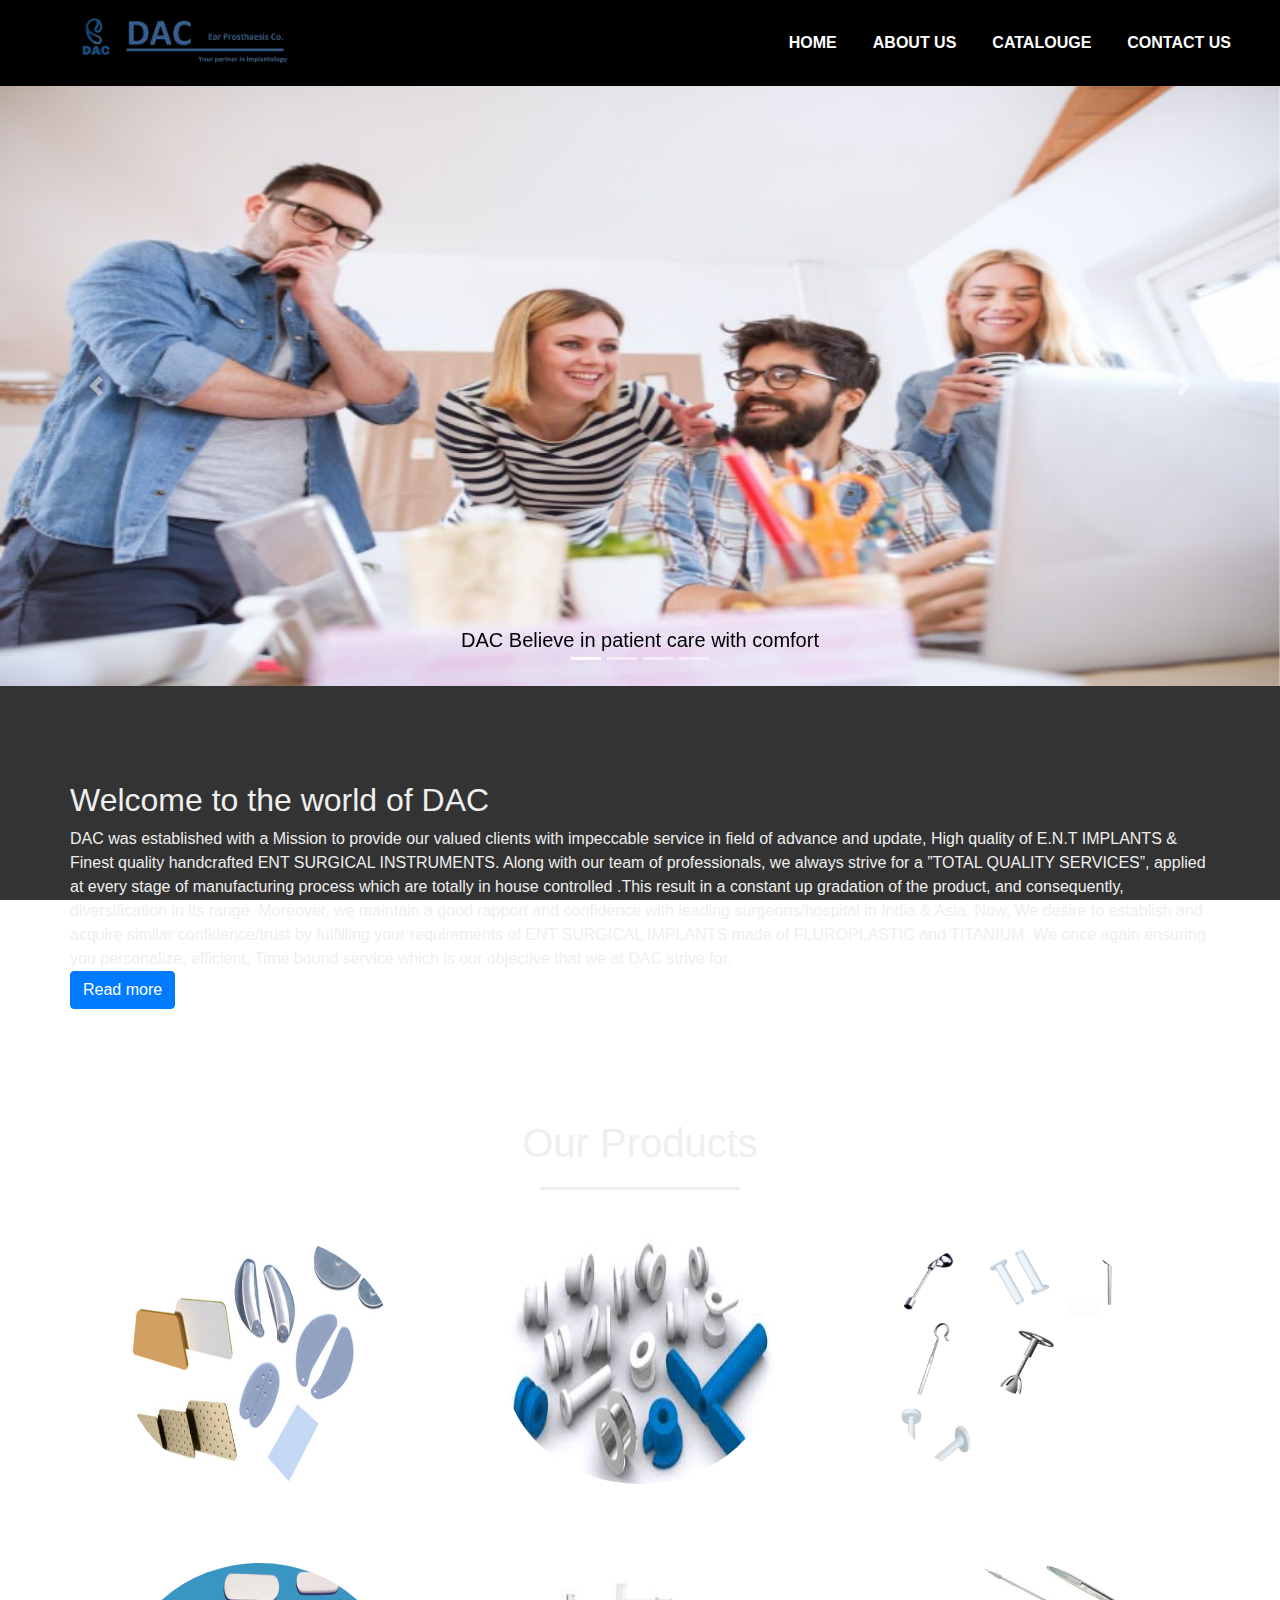
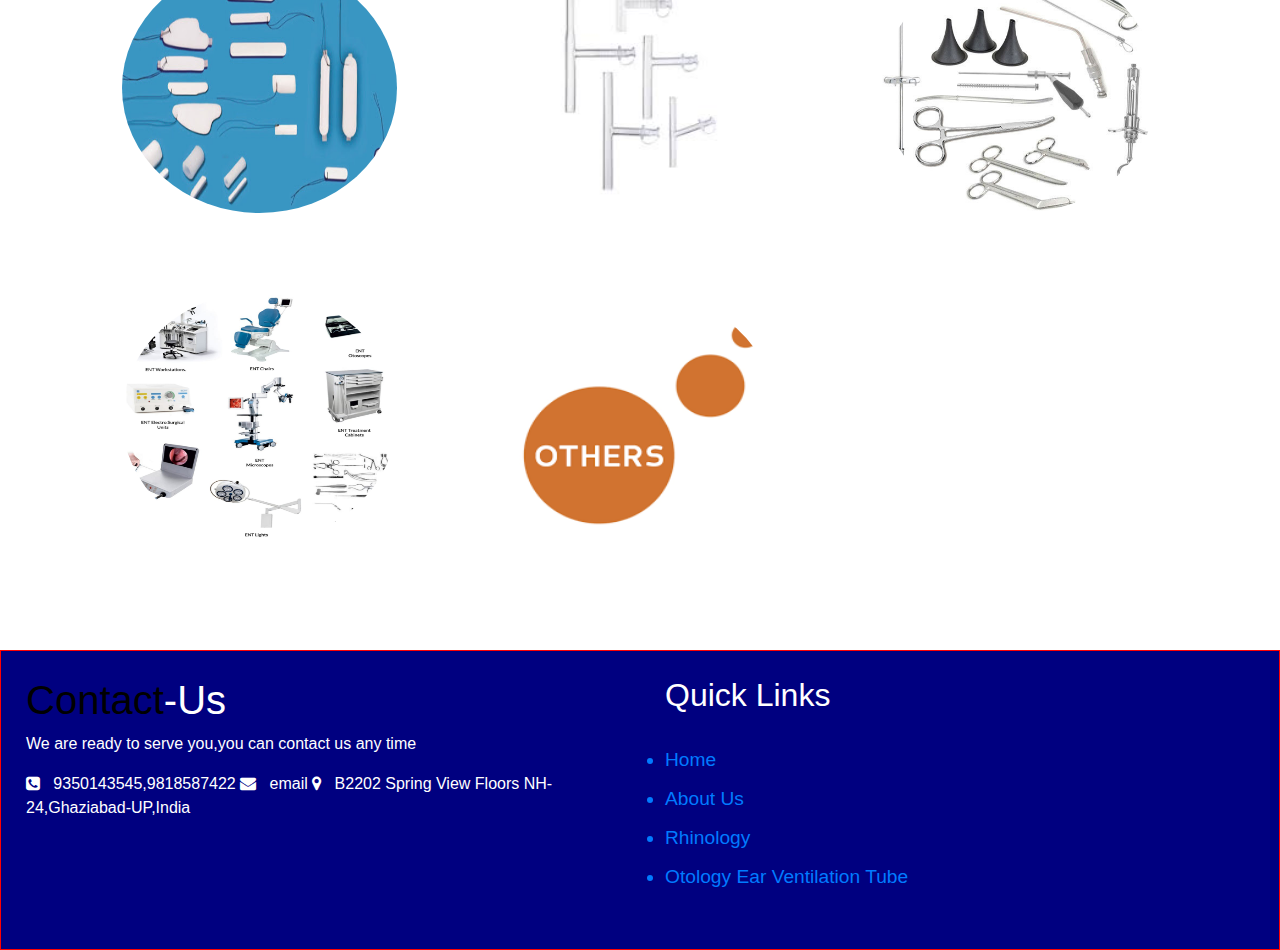
==== DAC/index.html @ 3d844cea "first commit" ====
<!doctype html>
<html>
    <head>
        <meta charset="utf-8">
        <title>DAC Ear Prosthaesis Co.</title>
        <link rel="stylesheet" type="text/css" href="style.css"/>
        <meta name="viewport" content="width=device-width, initial-scale=1.0" />
        <link rel="stylesheet" href="https://www.w3schools.com/lib/w3.css"/>
        <link rel="stylesheet" href="https://stackpath.bootstrapcdn.com/bootstrap/4.5.0/css/bootstrap.min.css">
        <link rel="stylesheet" href="https://stackpath.bootstrapcdn.com/font-awesome/4.7.0/css/font-awesome.min.css"> 
        <link href="https://stackpath.bootstrapcdn.com/font-awesome/4.7.0/css/font-awesome.min.css" rel="stylesheet">
        <script src="https://code.jquery.com/jquery-3.5.1.slim.min.js"></script>
        <script src="https://cdn.jsdelivr.net/npm/popper.js@1.16.0/dist/umd/popper.min.js"></script>
        <script src="https://stackpath.bootstrapcdn.com/bootstrap/4.5.0/js/bootstrap.min.js"></script>

    </head>
    
<body>
      <!-------Navigation Bar---->
      <section id="nav-bar">
          <nav class="navbar navbar-expand-lg navbar-light">
            <div class="container-fluid">
            <a class="navbar-brand" href="#"><img src="logo/logo__1__page-0001.............-removebg-preview (1).png" alt="" srcset=""></a>
            <button class="navbar-toggler" type="button" data-toggle="collapse" data-target="#navbarSupportedContent" aria-controls="navbarSupportedContent" aria-expanded="false" aria-label="Toggle navigation">
              <span class="navbar-toggler-icon"></span>
            </button>
          
            <div class="collapse navbar-collapse" id="navbarSupportedContent">
              <ul class="navbar-nav ml-auto">
                <li class="nav-item active">
                  <a class="nav-link" href="index.html">HOME <span class="sr-only">(current)</span></a>
                </li>
                <li class="nav-item">
                  <a class="nav-link" href="aboutus.html">ABOUT US</a>
                </li>
                <li class="nav-item">
                  <a class="nav-link" href="Catalogue/ENT Instrument Catalogue (2).pdf">CATALOUGE</a>
                </li>
                <li class="nav-item">
                  <a class="nav-link" href="contactus.html">CONTACT US</a>
                </li>
              </ul>
            </div>
            </div>
          </nav>   
          </section>
         
               <!-----Slider---->
        <div id="slider">
          <div id="headerSlider" class="carousel slide" data-ride="carousel">
              <ol class="carousel-indicators">
                <li data-target="#headerSlider" data-slide-to="0" class="active"></li>
                <li data-target="#headerSlider" data-slide-to="1"></li>
                <li data-target="#headerSlider" data-slide-to="2"></li>
                <li data-target="#headerSlider" data-slide-to="3"></li>
              </ol>
                  <div class="carousel-inner">
                    <div class="carousel-item active">
                      <img class="first-img" src="Slider/1.1.jpg">
                      <div class="carousel-caption">
                        <h5>DAC Believe in patient care with comfort</h5>
                      </div>
                    </div>
                    <div class="carousel-item">
                      <img class="first-img" src="Slider/2.png">
                      <div class="carousel-caption">
                        <h5>Customer Satisfaction is our priority</h5>
                      </div>
                    </div>
                    <div class="carousel-item">
                      <img class="first-img" src="Slider/3.jpg">
                      <div class="carousel-caption">
                        <h5>Never Compromise with Quality</h5>
                      </div>

                    </div>
                    <a class="carousel-control-prev" href="#headerSlider" role="button" data-slide="prev">
                      <span class="carousel-control-prev-icon" aria-hidden="true"></span>
                      <span class="sr-only">Previous</span>
                    </a>
                    <a class="carousel-control-next" href="#headerSlider" role="button" data-slide="next">
                      <span class="carousel-control-next-icon" aria-hidden="true"></span>
                      <span class="sr-only">Next</span>
                    </a>
                  </div>
                
                  </button>
                </div>
              </div>

        </section>
        <!----About------>
        <section id="about">
          <div class="container">
            <div class="row">
              
              <h2 class="welcm_text">Welcome to the world of DAC</h2>
           
              <div class="about-content">
                DAC was established with a Mission to provide our valued clients with impeccable service in field of advance and update, High quality of E.N.T IMPLANTS & Finest quality handcrafted ENT SURGICAL INSTRUMENTS. Along with our team of professionals, we always strive for a ”TOTAL QUALITY SERVICES”, applied at every stage of manufacturing process which are totally in house controlled .This result in a constant up gradation of the product, and consequently, diversification in its range. Moreover, we maintain a good rapport and confidence with leading surgeons/hospital in India & Asia. Now, We desire to establish and acquire similar confidence/trust by fulfilling your requirements of ENT SURGICAL IMPLANTS   made of FLUROPLASTIC and TITANIUM. We once again ensuring you personalize, efficient, Time bound service which is our objective that we at DAC strive for.
              </div>
              <button tupe="button" class="btn btn-primary read_more">Read more</button>
              <div class="col-md-6"></div>
              

            </div>
          </div>
          

          
        </section>
        <!-------Products---->
        <section id="products">
        <div class="container">
          <h1>Our Products</h1>
          <div class="row product_row">
              <div class="column product-card">
                <a href="product.html">
                <img src="Rhinology/mainpic.jpg" style="border-radius: 75%" width="275" height="250" alt="Snow" style="width:75%">
              </a>
                <h4 class="Product-text" style="color:white"align-text="center">Rhinology</h4>

              </div>
              <div class="column product-card">
                <a href="product1.html">
                <img src="Otology Ear Ventilation Tubes/mainpic.jpg" style="border-radius: 75%" width="275" height="250" alt="Forest" style="width:75%">
                </a>
                <h4 class="Product-text" style="color:white">Otology Ear Ventilation Tube </h4>

              </div>
              <div class="column product-card d-flex" >
                <a href="product2.html">
                <img src="Otology Middle Ear Implants/mainpic.jpg" style="border-radius: 75%" width="275" height="250" alt="Mountains" style="width:75%">
                </a>
                <h4 class="Product-text" style="color:white" >Otological Middle Ear Implants</h4>
                </div>
                <div class="column product-card">
                  <a href="product3.html">
                  <img src="PVA/mainpic.jpg" style="border-radius: 75%" width="275" height="250" alt="Mountains" style="width:75%">
                  </a>
                  <h4 class="Product-text" style="color:white" >Medical PVA Dressing</h4>
                </div>
              <div class="column product-card">
                <a href="product4.html">
                <img src="Laryngology/main pic.jpg" style="border-radius: 75%" width="275" height="250" alt="Mountains" style="width:75%">
                </a>
                <h4 class="Product-text" style="color:white" >Laryngology</h4>
              </div>
                  <div class="column product-card">
                  <a href="product5.html">
                  <img src="ENT Instruments/mainpic.jpg" style="border-radius: 75%" width="275" height="250" alt="Mountains" style="width:75%">
                  </a>
                  <h4 class="Product-text" style="color:white" >ENT Instruments</h4>
                </div>
                <div class="column product-card">
                  <a href="product6.html">
                  <img src="ENT Clinical Tool & Equipments/mainpic.jpeg" align-text="center" padding-left="500" margin-right="1200" style="border-radius: 75%" width="275" height="250" alt="Mountains" style="width:75%">
                  </a>
                  <h4 class="Product-text" style="color:white" >ENT Clinical Tool & Equipments</h4>
                </div>
                <div class="column product-card">
                  <a href="product7.html">
                  <img src="Others/mainpic.png" align-text="center" padding-left="500" margin-right="1200" style="border-radius: 75%" width="275" height="250" alt="Mountains" style="width:75%">
                  </a>
                  <h4 class="Product-text" style="color:white" >Other ENT Products</h4>
                </div>
            </div>
          </div>
        </div>
        
        
        
</section>   
<!----footer----->
<div class="footer">
<div class="footer-content">

  <div class="footer-section about">
    <h1 class="logo-text"><span>Contact</span>-Us</h1>
    <p>
      We are ready to serve you,you can contact us any time
    </p>
    <div class="contact">
      <span><i class="fa fa-phone-square" aria-hidden="true"></i> &nbsp; 9350143545,9818587422</span>
      <span><i class="fa fa-envelope" aria-hidden="true"></i> &nbsp; email</span>
      <span><i class="fa fa-map-marker" aria-hidden="true"></i> &nbsp; B2202 Spring View Floors NH-24,Ghaziabad-UP,India</span>
     
    </div>
  </div>
  <div class="footer-section links">
  <h2>Quick Links</h2>
  <br>
  <ul>
    <a href="index.html">
      <li>Home</li>
    </a>
    <a href="aboutus.html">
      <li>About Us</li>
    </a>
    <a href="product.html">
      <li>Rhinology</li>
    </a>
    <a href="product1.html">
      <li>Otology Ear Ventilation Tube</li>
    </a>
    
  </ul>
</div>

  
</div>
</div>
</section>

    </body>

</html>
---- DAC/style.css ----
@charset "utf-8";
/* CSS Document */
*
{
    margin: 0;
    padding: 0;
    box-sizing: border-box;
    font-family: 'Poppins', sans-serif;
}


body{
    overflow-x: hidden;
}
header{
    position: absolute;
    top: 0;
    left: 0;
    padding: 0 100px;
    
}
.column {
    float: left;
    width: 33.33%;
    padding: 5px;
  }
  
  /* Clear floats after image containers */
  .row::after {
    content: "";
    clear: both;
    display: table;
  }
  .Product-text
  {
      color:black
  }






/*--------NavigationBar------*/
#nav-bar
{
    position:sticky;
    top:0;
    z-index:10;
    background:black;
}
.navbar-brand img{
    height:60px;
    padding-left: 50px;
}
.navbar-nav li{
    padding: 0 10px;
}
.navbar-nav li a
{
    float: right;
    text-align:left;
}
#nav-bar ul li a:hover{
    color:#000080!important;
}
.navbar-brand{
    background:black;
}
.navbar-toggler
{
    border:none;
}
.nav-link{
    color:white!important;
    font-weight:600;
    font-size: 16px;
}
/*------Slider-----*/
#slider
{
    width:100%;
    height: 50%;
}
.first-img
{
    width:100%;
    height: 600px;
}
.carousel-caption

{
    top:50%;
    transform:translateY(-20%);
    bottom: initial!important
}
.carousel-item .carousel-caption h5
{
    color: black;
    margin-top: 295px;
}
#products
{
    background-image: linear-gradient(rgba(0,0,0,0.8),rgba(0,0,0,0.8)),url(img/th.jpg);
    background-position: center;
    color: #efefef !important;
    background-attachment: fixed;
    padding-top:50px ;
    padding-bottom: 50px;
}
#products h1{
    text-align: center;
    color:#efefef ;
    padding-bottom: 10px;
}


#products h1::after
{
    content:'';
    background:#efefef;
    display:block;
    height: 3px;
    width: 200px;
    margin: 20px auto 5px;
}
#products h4:hover{
    color: black;
}
#products h4{
    align-items: center;
}
.column {
    float: left;
    width: 20.33%;
    padding: 5px;
  }
  .column:hover
  {
      background: gray;

  }


  
  /* Clear floats after image containers */
  .row::after {
    content: "";
    clear: both;
    display: table;
  }

/*-------Product------*/
.contain
{
    color: black;
    height: 250px;
}
#contain p
{
    text-align: center;
    color: ghostwhite;
    padding-bottom: 5px;
}
.Product-text
{
    text-align: center;
}
.product-card
{
    margin: 8px 0;
    display: flex;
    flex-direction: column;
    justify-content: center;
    align-items: center;

}
.product-card a{
    margin: 8px 0;
}
/*-----InProducts------*/
/* six image containers (use 25% for four, and 50% for two, etc) */
.column {
    float: left;
    width: 33.33%;
    padding: 5px;
  }
  
  /* Clear floats after image containers */
  .row::after {
    content: "";
    clear: both;
    display: table;
  }
  .profile-pic
  {
      border-radius: 50%;
      margin-top: 25px;
  }
  .profile-pic .img-box
  {
      
      opacity: 1;
      display: block;
      position: relative;
  }
  .profile-pic .img-box img
  {
      filter:grayscale(1);
  }
  .profile-pic .img-box img:hover
  {
      filter: grayscale(0);
      cursor: pointer;
  }
  .profile-pic h2{
      font-size: 400px;
      font-weight: bold;
      margin-top: 15px;
      color: #fdfdfd;
  }
  #products .fa
  {
      height: 25px;
      width: 25px;
      color:#fdfdfd;
      background: #fff;
      padding: 4px;
      border-radius: 50%;

  }
  #about
  {
      background-image: linear-gradient(rgba(0,0,0,0.8),rgba(0,0,0,0.8)),url(img/th.jpg);
      background-position: center;
      color: #efefef !important;
      background-attachment: fixed;
      padding-top:95px ;
      padding-bottom: 60px;
      text-align:right,60px;
      
  }
  #about .col-md-6
  {
      text-align: center;
      margin-left: 250px;
  }

  
  /*------img-box-------*/
  





  /*------------Contact------*/
/*Footer*/

.footer
{
    background:#000080;
    color:white;
    height: 300px;
}
.footer .footer-content{
    border: 1px solid red;
    height: 300px;
    display: flex;
}
.footer .footer-content .footer-section
{
    flex:1;
    padding: 25px;
    
}
.footer .footer-content .footer-section.btn btn-big
{
    color: blue;
}
.footer .footer-content h1,
.footer .footer-content h1
{
    color: white;
}
.footer .footer-content .about .content span
{
    display: block;
    font-size: 1.1em;
    margin-bottom: 10px;

}
.footer .footer-content .about .socials a{
    border: 1px solid black;
    width: 45px;
    height: 41px;
    padding-top: 5px;
    margin-right: 5px;
    text-align: center;
    display: inline-block;
    font-size: 1.3em;
    border-radius: 5px;
    transition: all 03s;

}
.footer .footer-content .about .socials a:hover
{
    border: 1px solid black;
    color:white;
    transition: all 03s;
}
.footer .footer-content .links ul a
{
    display: block;
    margin-bottom: 10px;
    font-size: 1.2em;
    transition: all 03s;

}
.footer .footer-content .links ul a:hover{
    color: black;
    margin-left: 15px;
    transition: all 03s;

}
.footer .footer-content .contact-form .contact-input{
    background: blue;
    color: black;
    margin-top: 100px;
    line-height: 1.25rem;
    padding: .12rem 1.4rem;
    border: none;

}
.footer .footer-content .contact-form .contact-input:focus
{
    background: blue;
}


.navbar-toggler{
    background-color: white !important;
}



.footer .footer-content h1 span
{
 color:black;
}



.footer .footer-bottom
{
    background:blue;
    color:black;
    height: 170px;
    text-align: center;
    position: absolute;
    bottom: 25px;
    left: 0px;
    padding: top 10px;
    width: 100%;

}

/* MEDIA QUERY */

@media only screen and (max-width: 600px){
    .welcm_text{
        margin:2% 5%;
        font-size: 20px;
    }
    .about-content{
        margin:0.5% 5%;
    }
    .read_more{
        margin: 2% 5%;
    }
    .product_row{
        display: flex;
        flex-direction: column;
        align-items: center;
    }
    .carousel-item >img {
        width: 100%;
        height: 100%;
        
    }
    .navbar-brand >img {
        width:100px;
        height:100px;
        object-fit: contain;
    }
    .navbar-toggler{
        background-color: white !important;
    }
    #nav-bar ul li a:hover
    {
        color:#000080;
    }
    .logo-text{
        font-size: 20px;
    }
    .navbar-brand img{
        height:100px;
        width: 250px;
        padding-left: 5px;
    }
    .links >h2{
        font-size: 10px;
    }
    .footer{
        padding-bottom: 5px;
    }
}
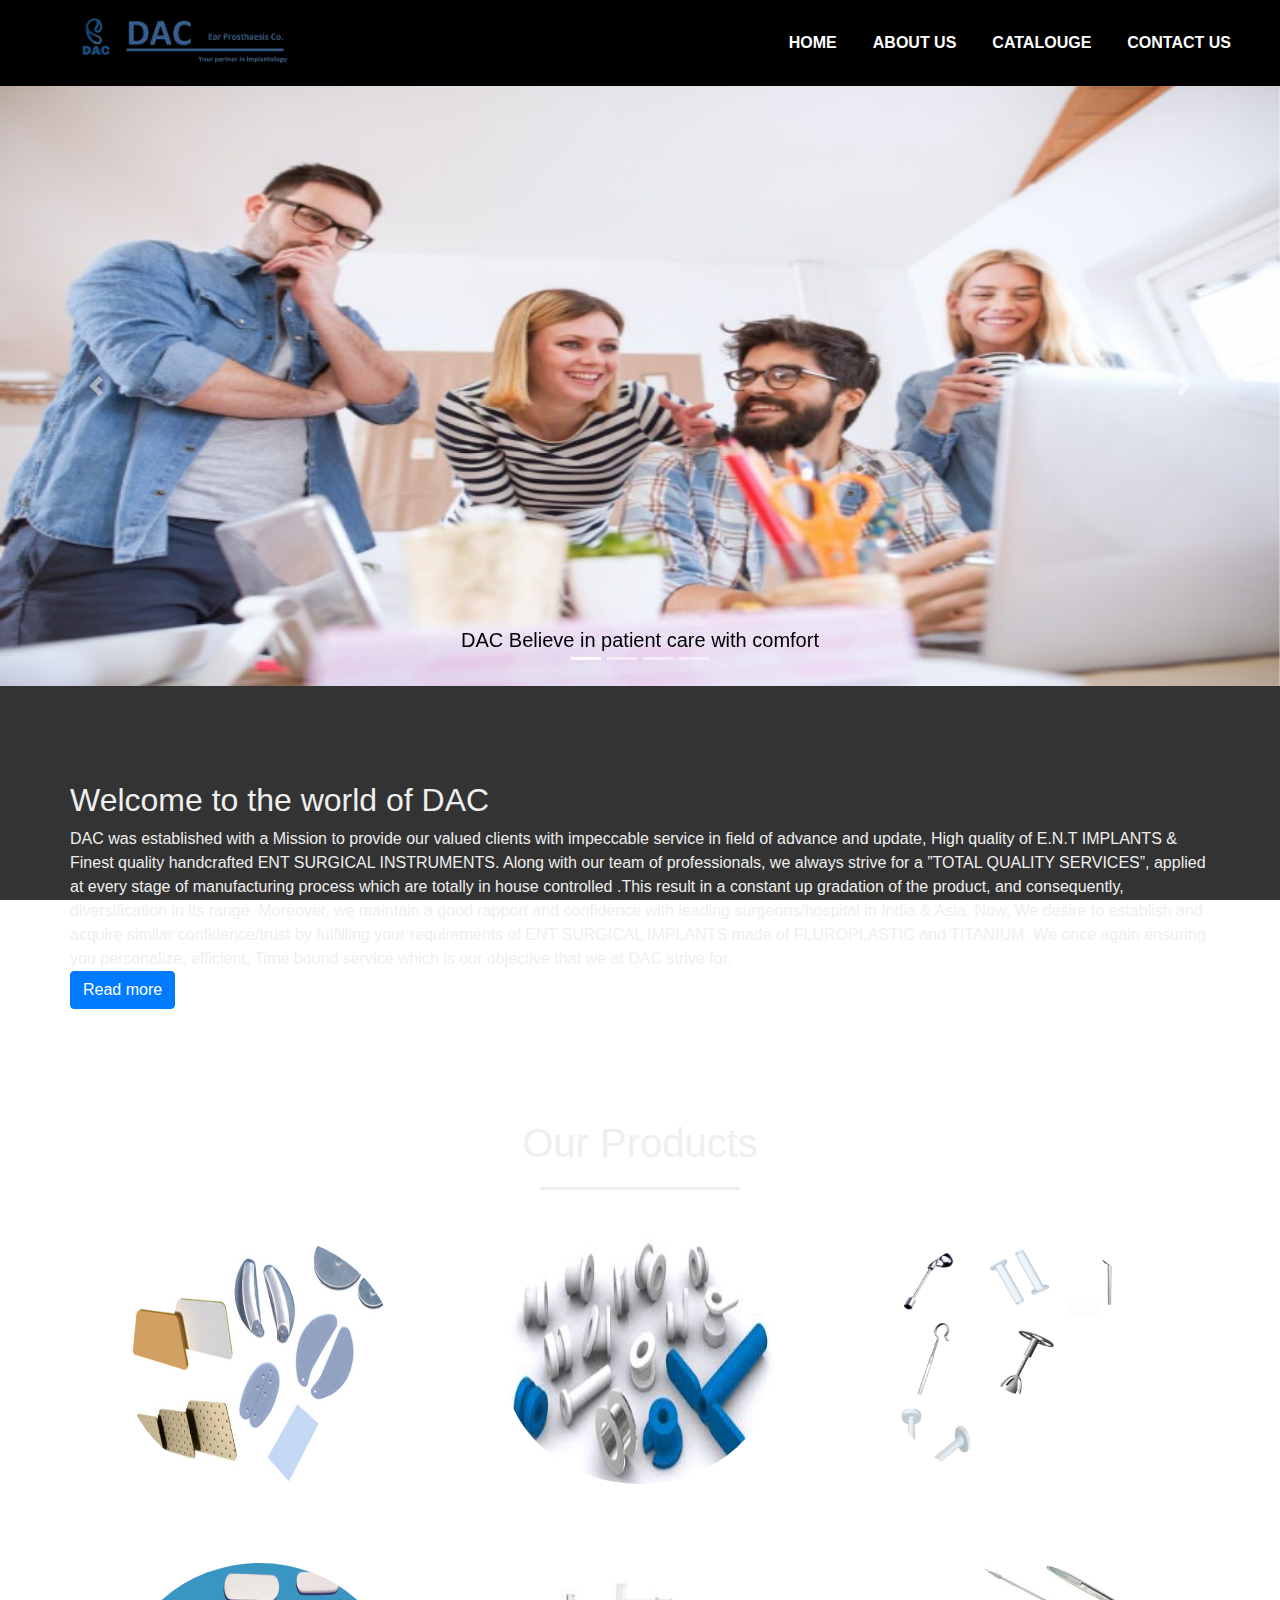
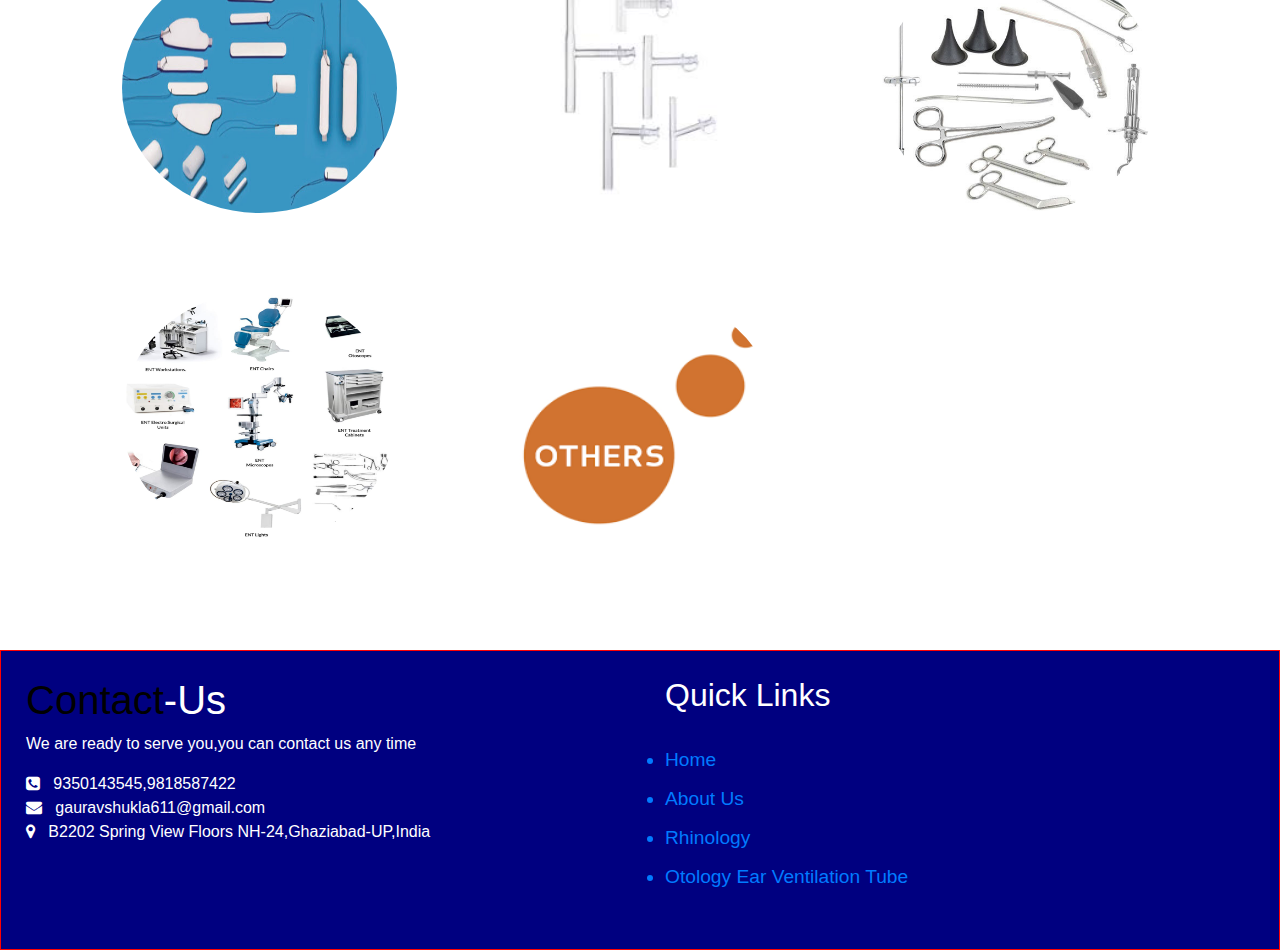
==== commit 03620e76: "second commit" ====
--- a/DAC/index.html
+++ b/DAC/index.html
@@ -1,217 +1,237 @@
 <!doctype html>
 <html>
-    <head>
-        <meta charset="utf-8">
-        <title>DAC Ear Prosthaesis Co.</title>
-        <link rel="stylesheet" type="text/css" href="style.css"/>
-        <meta name="viewport" content="width=device-width, initial-scale=1.0" />
-        <link rel="stylesheet" href="https://www.w3schools.com/lib/w3.css"/>
-        <link rel="stylesheet" href="https://stackpath.bootstrapcdn.com/bootstrap/4.5.0/css/bootstrap.min.css">
-        <link rel="stylesheet" href="https://stackpath.bootstrapcdn.com/font-awesome/4.7.0/css/font-awesome.min.css"> 
-        <link href="https://stackpath.bootstrapcdn.com/font-awesome/4.7.0/css/font-awesome.min.css" rel="stylesheet">
-        <script src="https://code.jquery.com/jquery-3.5.1.slim.min.js"></script>
-        <script src="https://cdn.jsdelivr.net/npm/popper.js@1.16.0/dist/umd/popper.min.js"></script>
-        <script src="https://stackpath.bootstrapcdn.com/bootstrap/4.5.0/js/bootstrap.min.js"></script>
-
-    </head>
-    
+
+<head>
+  <meta charset="utf-8">
+  <title>DAC Ear Prosthaesis Co.</title>
+  <link rel="stylesheet" type="text/css" href="style.css" />
+  <meta name="viewport" content="width=device-width, initial-scale=1.0" />
+  <link rel="stylesheet" href="https://www.w3schools.com/lib/w3.css" />
+  <link rel="stylesheet" href="https://stackpath.bootstrapcdn.com/bootstrap/4.5.0/css/bootstrap.min.css">
+  <link rel="stylesheet" href="https://stackpath.bootstrapcdn.com/font-awesome/4.7.0/css/font-awesome.min.css">
+  <link href="https://stackpath.bootstrapcdn.com/font-awesome/4.7.0/css/font-awesome.min.css" rel="stylesheet">
+  <script src="https://code.jquery.com/jquery-3.5.1.slim.min.js"></script>
+  <script src="https://cdn.jsdelivr.net/npm/popper.js@1.16.0/dist/umd/popper.min.js"></script>
+  <script src="https://stackpath.bootstrapcdn.com/bootstrap/4.5.0/js/bootstrap.min.js"></script>
+
+</head>
+
 <body>
-      <!-------Navigation Bar---->
-      <section id="nav-bar">
-          <nav class="navbar navbar-expand-lg navbar-light">
-            <div class="container-fluid">
-            <a class="navbar-brand" href="#"><img src="logo/logo__1__page-0001.............-removebg-preview (1).png" alt="" srcset=""></a>
-            <button class="navbar-toggler" type="button" data-toggle="collapse" data-target="#navbarSupportedContent" aria-controls="navbarSupportedContent" aria-expanded="false" aria-label="Toggle navigation">
-              <span class="navbar-toggler-icon"></span>
-            </button>
-          
-            <div class="collapse navbar-collapse" id="navbarSupportedContent">
-              <ul class="navbar-nav ml-auto">
-                <li class="nav-item active">
-                  <a class="nav-link" href="index.html">HOME <span class="sr-only">(current)</span></a>
-                </li>
-                <li class="nav-item">
-                  <a class="nav-link" href="aboutus.html">ABOUT US</a>
-                </li>
-                <li class="nav-item">
-                  <a class="nav-link" href="Catalogue/ENT Instrument Catalogue (2).pdf">CATALOUGE</a>
-                </li>
-                <li class="nav-item">
-                  <a class="nav-link" href="contactus.html">CONTACT US</a>
-                </li>
-              </ul>
-            </div>
-            </div>
-          </nav>   
-          </section>
-         
-               <!-----Slider---->
-        <div id="slider">
-          <div id="headerSlider" class="carousel slide" data-ride="carousel">
-              <ol class="carousel-indicators">
-                <li data-target="#headerSlider" data-slide-to="0" class="active"></li>
-                <li data-target="#headerSlider" data-slide-to="1"></li>
-                <li data-target="#headerSlider" data-slide-to="2"></li>
-                <li data-target="#headerSlider" data-slide-to="3"></li>
-              </ol>
-                  <div class="carousel-inner">
-                    <div class="carousel-item active">
-                      <img class="first-img" src="Slider/1.1.jpg">
-                      <div class="carousel-caption">
-                        <h5>DAC Believe in patient care with comfort</h5>
-                      </div>
-                    </div>
-                    <div class="carousel-item">
-                      <img class="first-img" src="Slider/2.png">
-                      <div class="carousel-caption">
-                        <h5>Customer Satisfaction is our priority</h5>
-                      </div>
-                    </div>
-                    <div class="carousel-item">
-                      <img class="first-img" src="Slider/3.jpg">
-                      <div class="carousel-caption">
-                        <h5>Never Compromise with Quality</h5>
-                      </div>
-
-                    </div>
-                    <a class="carousel-control-prev" href="#headerSlider" role="button" data-slide="prev">
-                      <span class="carousel-control-prev-icon" aria-hidden="true"></span>
-                      <span class="sr-only">Previous</span>
-                    </a>
-                    <a class="carousel-control-next" href="#headerSlider" role="button" data-slide="next">
-                      <span class="carousel-control-next-icon" aria-hidden="true"></span>
-                      <span class="sr-only">Next</span>
-                    </a>
-                  </div>
-                
-                  </button>
-                </div>
-              </div>
-
-        </section>
-        <!----About------>
-        <section id="about">
-          <div class="container">
-            <div class="row">
-              
-              <h2 class="welcm_text">Welcome to the world of DAC</h2>
-           
-              <div class="about-content">
-                DAC was established with a Mission to provide our valued clients with impeccable service in field of advance and update, High quality of E.N.T IMPLANTS & Finest quality handcrafted ENT SURGICAL INSTRUMENTS. Along with our team of professionals, we always strive for a ”TOTAL QUALITY SERVICES”, applied at every stage of manufacturing process which are totally in house controlled .This result in a constant up gradation of the product, and consequently, diversification in its range. Moreover, we maintain a good rapport and confidence with leading surgeons/hospital in India & Asia. Now, We desire to establish and acquire similar confidence/trust by fulfilling your requirements of ENT SURGICAL IMPLANTS   made of FLUROPLASTIC and TITANIUM. We once again ensuring you personalize, efficient, Time bound service which is our objective that we at DAC strive for.
-              </div>
-              <button tupe="button" class="btn btn-primary read_more">Read more</button>
-              <div class="col-md-6"></div>
-              
-
-            </div>
+  <!-------Navigation Bar---->
+  <section id="nav-bar">
+    <nav class="navbar navbar-expand-lg navbar-light">
+      <div class="container-fluid">
+        <a class="navbar-brand" href="#"><img src="img/logo/logo__1__page-0001.............-removebg-preview (1).png" alt=""
+            srcset=""></a>
+        <button class="navbar-toggler" type="button" data-toggle="collapse" data-target="#navbarSupportedContent"
+          aria-controls="navbarSupportedContent" aria-expanded="false" aria-label="Toggle navigation">
+          <span class="navbar-toggler-icon"></span>
+        </button>
+
+        <div class="collapse navbar-collapse" id="navbarSupportedContent">
+          <ul class="navbar-nav ml-auto">
+            <li class="nav-item active">
+              <a class="nav-link" href="index.html">HOME <span class="sr-only">(current)</span></a>
+            </li>
+            <li class="nav-item">
+              <a class="nav-link" href="aboutus.html">ABOUT US</a>
+            </li>
+            <li class="nav-item">
+              <a class="nav-link" href="img/Catalogue/ENT Instrument Catalogue (2).pdf">CATALOUGE</a>
+            </li>
+            <li class="nav-item">
+              <a class="nav-link" href="contactus.html">CONTACT US</a>
+            </li>
+          </ul>
+        </div>
+      </div>
+    </nav>
+  </section>
+
+  <!-----Slider---->
+  <div id="slider">
+    <div id="headerSlider" class="carousel slide" data-ride="carousel">
+      <ol class="carousel-indicators">
+        <li data-target="#headerSlider" data-slide-to="0" class="active"></li>
+        <li data-target="#headerSlider" data-slide-to="1"></li>
+        <li data-target="#headerSlider" data-slide-to="2"></li>
+        <li data-target="#headerSlider" data-slide-to="3"></li>
+      </ol>
+      <div class="carousel-inner">
+        <div class="carousel-item active">
+          <img class="first-img" src="img/Slider/1.1.jpg">
+          <div class="carousel-caption">
+            <h5>DAC Believe in patient care with comfort</h5>
           </div>
-          
-
-          
-        </section>
-        <!-------Products---->
-        <section id="products">
-        <div class="container">
-          <h1>Our Products</h1>
-          <div class="row product_row">
-              <div class="column product-card">
-                <a href="product.html">
-                <img src="Rhinology/mainpic.jpg" style="border-radius: 75%" width="275" height="250" alt="Snow" style="width:75%">
-              </a>
-                <h4 class="Product-text" style="color:white"align-text="center">Rhinology</h4>
-
-              </div>
-              <div class="column product-card">
-                <a href="product1.html">
-                <img src="Otology Ear Ventilation Tubes/mainpic.jpg" style="border-radius: 75%" width="275" height="250" alt="Forest" style="width:75%">
-                </a>
-                <h4 class="Product-text" style="color:white">Otology Ear Ventilation Tube </h4>
-
-              </div>
-              <div class="column product-card d-flex" >
-                <a href="product2.html">
-                <img src="Otology Middle Ear Implants/mainpic.jpg" style="border-radius: 75%" width="275" height="250" alt="Mountains" style="width:75%">
-                </a>
-                <h4 class="Product-text" style="color:white" >Otological Middle Ear Implants</h4>
-                </div>
-                <div class="column product-card">
-                  <a href="product3.html">
-                  <img src="PVA/mainpic.jpg" style="border-radius: 75%" width="275" height="250" alt="Mountains" style="width:75%">
-                  </a>
-                  <h4 class="Product-text" style="color:white" >Medical PVA Dressing</h4>
-                </div>
-              <div class="column product-card">
-                <a href="product4.html">
-                <img src="Laryngology/main pic.jpg" style="border-radius: 75%" width="275" height="250" alt="Mountains" style="width:75%">
-                </a>
-                <h4 class="Product-text" style="color:white" >Laryngology</h4>
-              </div>
-                  <div class="column product-card">
-                  <a href="product5.html">
-                  <img src="ENT Instruments/mainpic.jpg" style="border-radius: 75%" width="275" height="250" alt="Mountains" style="width:75%">
-                  </a>
-                  <h4 class="Product-text" style="color:white" >ENT Instruments</h4>
-                </div>
-                <div class="column product-card">
-                  <a href="product6.html">
-                  <img src="ENT Clinical Tool & Equipments/mainpic.jpeg" align-text="center" padding-left="500" margin-right="1200" style="border-radius: 75%" width="275" height="250" alt="Mountains" style="width:75%">
-                  </a>
-                  <h4 class="Product-text" style="color:white" >ENT Clinical Tool & Equipments</h4>
-                </div>
-                <div class="column product-card">
-                  <a href="product7.html">
-                  <img src="Others/mainpic.png" align-text="center" padding-left="500" margin-right="1200" style="border-radius: 75%" width="275" height="250" alt="Mountains" style="width:75%">
-                  </a>
-                  <h4 class="Product-text" style="color:white" >Other ENT Products</h4>
-                </div>
-            </div>
+        </div>
+        <div class="carousel-item">
+          <img class="first-img" src="img/Slider/2.png">
+          <div class="carousel-caption">
+            <h5>Customer Satisfaction is our priority</h5>
           </div>
         </div>
-        
-        
-        
-</section>   
-<!----footer----->
-<div class="footer">
-<div class="footer-content">
-
-  <div class="footer-section about">
-    <h1 class="logo-text"><span>Contact</span>-Us</h1>
-    <p>
-      We are ready to serve you,you can contact us any time
-    </p>
-    <div class="contact">
-      <span><i class="fa fa-phone-square" aria-hidden="true"></i> &nbsp; 9350143545,9818587422</span>
-      <span><i class="fa fa-envelope" aria-hidden="true"></i> &nbsp; email</span>
-      <span><i class="fa fa-map-marker" aria-hidden="true"></i> &nbsp; B2202 Spring View Floors NH-24,Ghaziabad-UP,India</span>
-     
+        <div class="carousel-item">
+          <img class="first-img" src="img/Slider/3.jpg">
+          <div class="carousel-caption">
+            <h5>Never Compromise with Quality</h5>
+          </div>
+
+        </div>
+        <a class="carousel-control-prev" href="#headerSlider" role="button" data-slide="prev">
+          <span class="carousel-control-prev-icon" aria-hidden="true"></span>
+          <span class="sr-only">Previous</span>
+        </a>
+        <a class="carousel-control-next" href="#headerSlider" role="button" data-slide="next">
+          <span class="carousel-control-next-icon" aria-hidden="true"></span>
+          <span class="sr-only">Next</span>
+        </a>
+      </div>
+
+      </button>
     </div>
   </div>
-  <div class="footer-section links">
-  <h2>Quick Links</h2>
-  <br>
-  <ul>
-    <a href="index.html">
-      <li>Home</li>
-    </a>
-    <a href="aboutus.html">
-      <li>About Us</li>
-    </a>
-    <a href="product.html">
-      <li>Rhinology</li>
-    </a>
-    <a href="product1.html">
-      <li>Otology Ear Ventilation Tube</li>
-    </a>
-    
-  </ul>
-</div>
-
-  
-</div>
-</div>
-</section>
-
-    </body>
+
+  </section>
+  <!----About------>
+  <section id="about">
+    <div class="container">
+      <div class="row">
+
+        <h2 class="welcm_text">Welcome to the world of DAC</h2>
+
+        <div class="about-content">
+          DAC was established with a Mission to provide our valued clients with impeccable service in field of advance
+          and update, High quality of E.N.T IMPLANTS & Finest quality handcrafted ENT SURGICAL INSTRUMENTS. Along with
+          our team of professionals, we always strive for a ”TOTAL QUALITY SERVICES”, applied at every stage of
+          manufacturing process which are totally in house controlled .This result in a constant up gradation of the
+          product, and consequently, diversification in its range. Moreover, we maintain a good rapport and confidence
+          with leading surgeons/hospital in India & Asia. Now, We desire to establish and acquire similar
+          confidence/trust by fulfilling your requirements of ENT SURGICAL IMPLANTS made of FLUROPLASTIC and TITANIUM.
+          We once again ensuring you personalize, efficient, Time bound service which is our objective that we at DAC
+          strive for.
+        </div>
+        <button tupe="button" class="btn btn-primary read_more">Read more</button>
+        <div class="col-md-6"></div>
+
+
+      </div>
+    </div>
+
+
+
+  </section>
+  <!-------Products---->
+  <section id="products">
+    <div class="container">
+      <h1>Our Products</h1>
+      <div class="row product_row">
+        <div class="column product-card">
+          <a href="product.html">
+            <img src="img/Rhinology/mainpic.jpg" style="border-radius: 75%" width="275" height="250" alt="Snow"
+              style="width:75%">
+          </a>
+          <h4 class="Product-text" style="color:white" align-text="center">Rhinology</h4>
+
+        </div>
+        <div class="column product-card">
+          <a href="product1.html">
+            <img src="img/Otology Ear Ventilation Tubes/mainpic.jpg" style="border-radius: 75%" width="275" height="250"
+              alt="Forest" style="width:75%">
+          </a>
+          <h4 class="Product-text" style="color:white">Otology Ear Ventilation Tube </h4>
+
+        </div>
+        <div class="column product-card d-flex">
+          <a href="product2.html">
+            <img src="img/Otology Middle Ear Implants/mainpic.jpg" style="border-radius: 75%" width="275" height="250"
+              alt="Mountains" style="width:75%">
+          </a>
+          <h4 class="Product-text" style="color:white">Otological Middle Ear Implants</h4>
+        </div>
+        <div class="column product-card">
+          <a href="product3.html">
+            <img src="img/PVA/mainpic.jpg" style="border-radius: 75%" width="275" height="250" alt="Mountains"
+              style="width:75%">
+          </a>
+          <h4 class="Product-text" style="color:white">Medical PVA Dressing</h4>
+        </div>
+        <div class="column product-card">
+          <a href="product4.html">
+            <img src="img/Laryngology/main pic.jpg" style="border-radius: 75%" width="275" height="250" alt="Mountains"
+              style="width:75%">
+          </a>
+          <h4 class="Product-text" style="color:white">Laryngology</h4>
+        </div>
+        <div class="column product-card">
+          <a href="product5.html">
+            <img src="img/ENT Instruments/mainpic.jpg" style="border-radius: 75%" width="275" height="250" alt="Mountains"
+              style="width:75%">
+          </a>
+          <h4 class="Product-text" style="color:white">ENT Instruments</h4>
+        </div>
+        <div class="column product-card">
+          <a href="product6.html">
+            <img src="img/ENT Clinical Tool & Equipments/mainpic.jpeg" align-text="center" padding-left="500"
+              margin-right="1200" style="border-radius: 75%" width="275" height="250" alt="Mountains" style="width:75%">
+          </a>
+          <h4 class="Product-text" style="color:white">ENT Clinical Tool & Equipments</h4>
+        </div>
+        <div class="column product-card">
+          <a href="product7.html">
+            <img src="img/Others/mainpic.png" align-text="center" padding-left="500" margin-right="1200"
+              style="border-radius: 75%" width="275" height="250" alt="Mountains" style="width:75%">
+          </a>
+          <h4 class="Product-text" style="color:white">Other ENT Products</h4>
+        </div>
+      </div>
+    </div>
+    </div>
+
+
+
+  </section>
+  <!----footer----->
+  <div class="footer">
+    <div class="footer-content">
+
+      <div class="footer-section about">
+        <h1 class="logo-text"><span>Contact</span>-Us</h1>
+        <p>
+          We are ready to serve you,you can contact us any time
+        </p>
+        <div class="contact">
+          <span><i class="fa fa-phone-square" aria-hidden="true"></i> &nbsp; 9350143545,9818587422</span><br>
+          <span><i class="fa fa-envelope" aria-hidden="true"></i> &nbsp; gauravshukla611@gmail.com</span><br>
+          <span><i class="fa fa-map-marker" aria-hidden="true"></i> &nbsp; B2202 Spring View Floors
+            NH-24,Ghaziabad-UP,India</span><br>
+
+        </div>
+      </div>
+      <div class="footer-section links">
+        <h2>Quick Links</h2>
+        <br>
+        <ul>
+          <a href="index.html">
+            <li>Home</li>
+          </a>
+          <a href="aboutus.html">
+            <li>About Us</li>
+          </a>
+          <a href="product.html">
+            <li>Rhinology</li>
+          </a>
+          <a href="product1.html">
+            <li>Otology Ear Ventilation Tube</li>
+          </a>
+
+        </ul>
+      </div>
+
+
+    </div>
+  </div>
+  </section>
+
+</body>
 
 </html>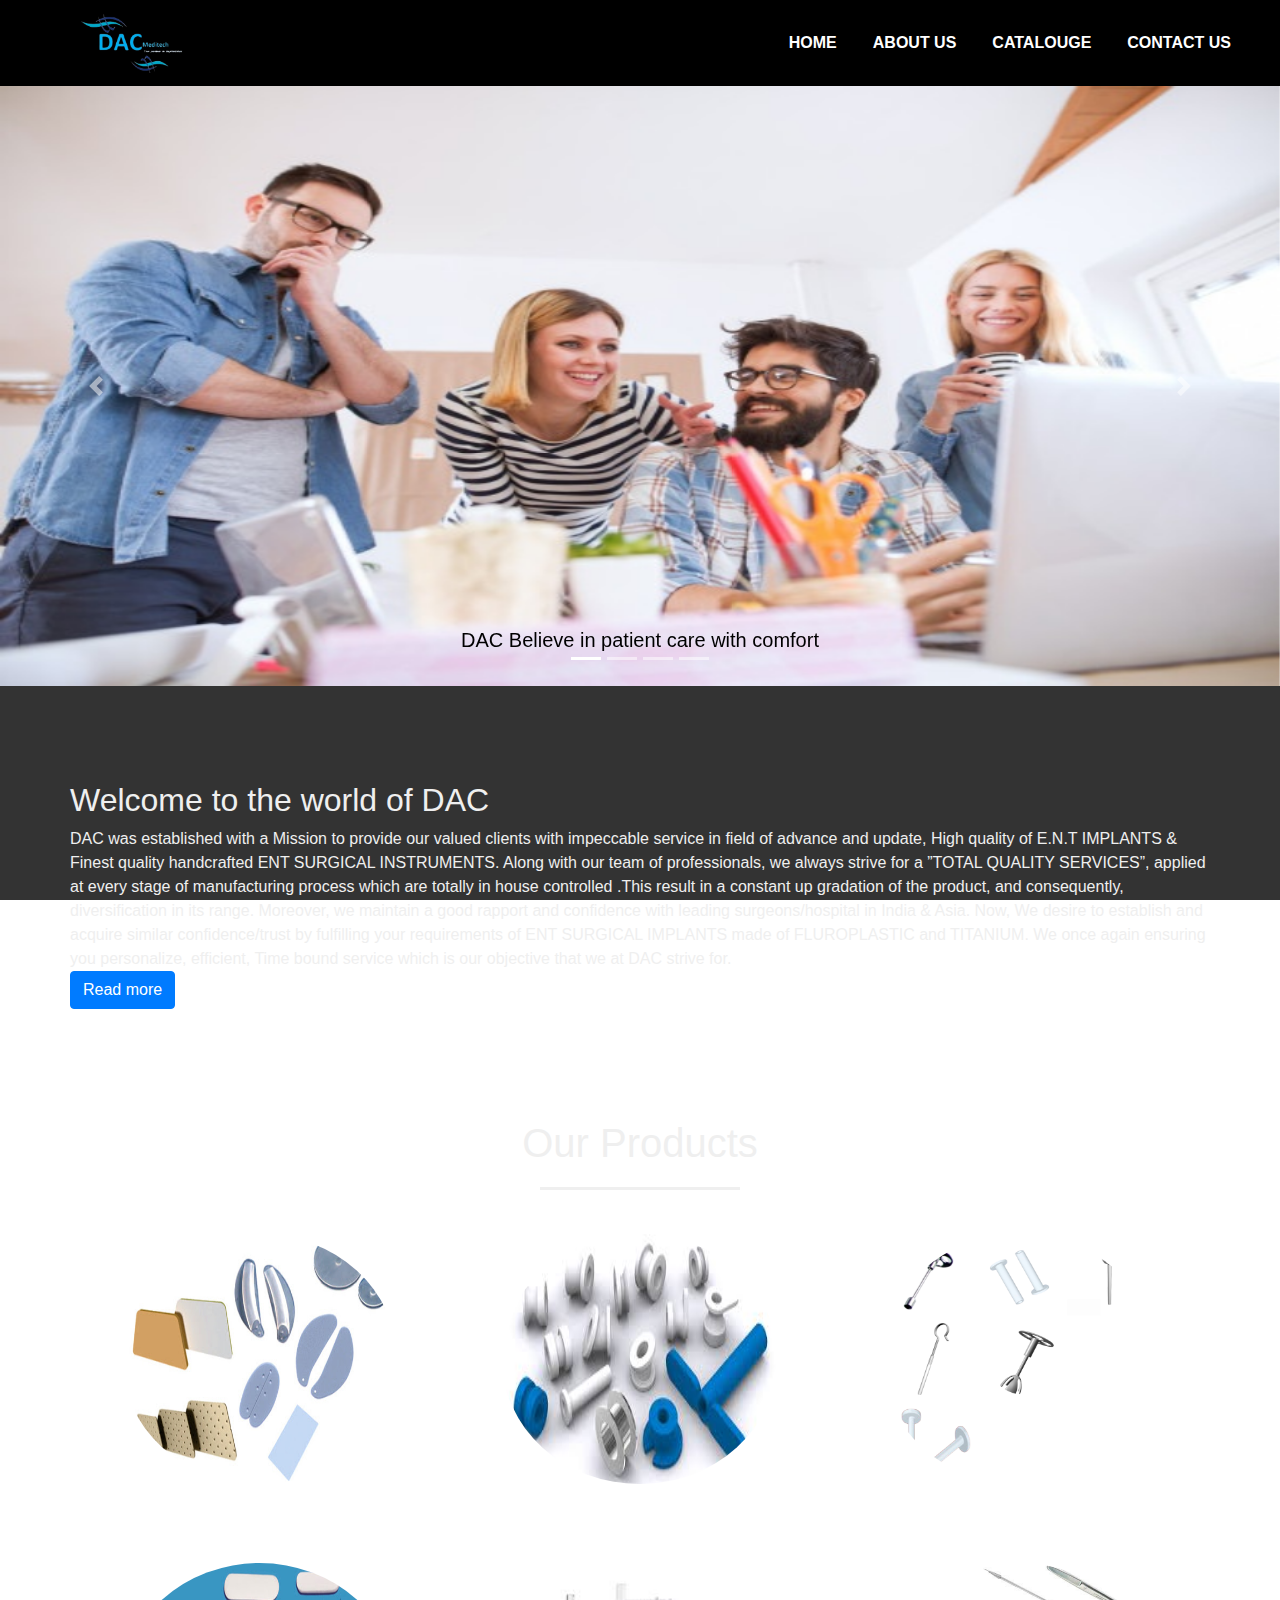
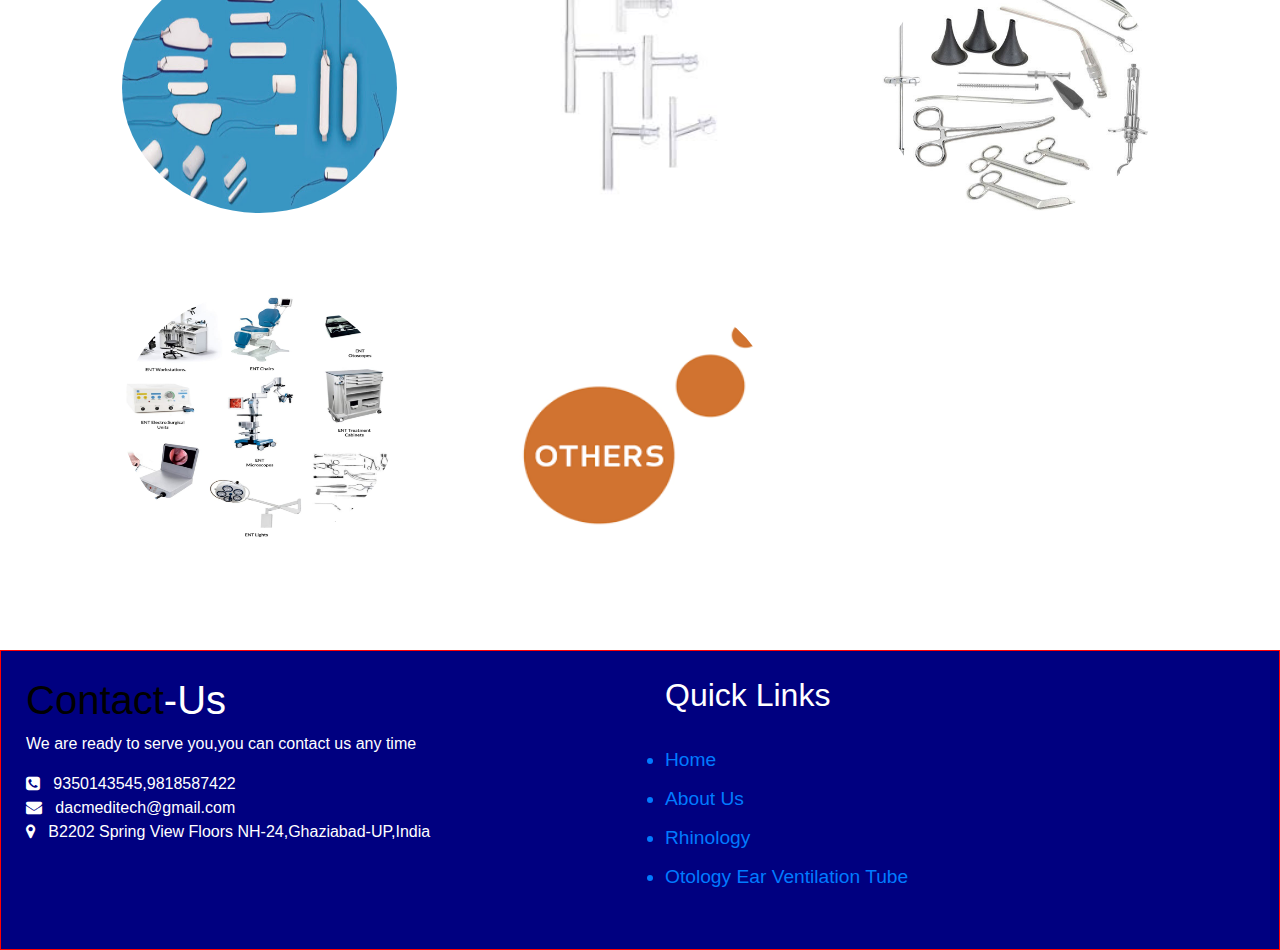
==== commit fc29158c: "updated with finishing" ====
--- a/DAC/index.html
+++ b/DAC/index.html
@@ -21,7 +21,7 @@
   <section id="nav-bar">
     <nav class="navbar navbar-expand-lg navbar-light">
       <div class="container-fluid">
-        <a class="navbar-brand" href="#"><img src="img/logo/logo__1__page-0001.............-removebg-preview (1).png" alt=""
+        <a class="navbar-brand" href="#"><img src="img/logo/new_logo.jpeg" alt=""
             srcset=""></a>
         <button class="navbar-toggler" type="button" data-toggle="collapse" data-target="#navbarSupportedContent"
           aria-controls="navbarSupportedContent" aria-expanded="false" aria-label="Toggle navigation">
@@ -201,7 +201,7 @@
         </p>
         <div class="contact">
           <span><i class="fa fa-phone-square" aria-hidden="true"></i> &nbsp; 9350143545,9818587422</span><br>
-          <span><i class="fa fa-envelope" aria-hidden="true"></i> &nbsp; gauravshukla611@gmail.com</span><br>
+          <span><i class="fa fa-envelope" aria-hidden="true"></i> &nbsp; dacmeditech@gmail.com</span><br>
           <span><i class="fa fa-map-marker" aria-hidden="true"></i> &nbsp; B2202 Spring View Floors
             NH-24,Ghaziabad-UP,India</span><br>
 
